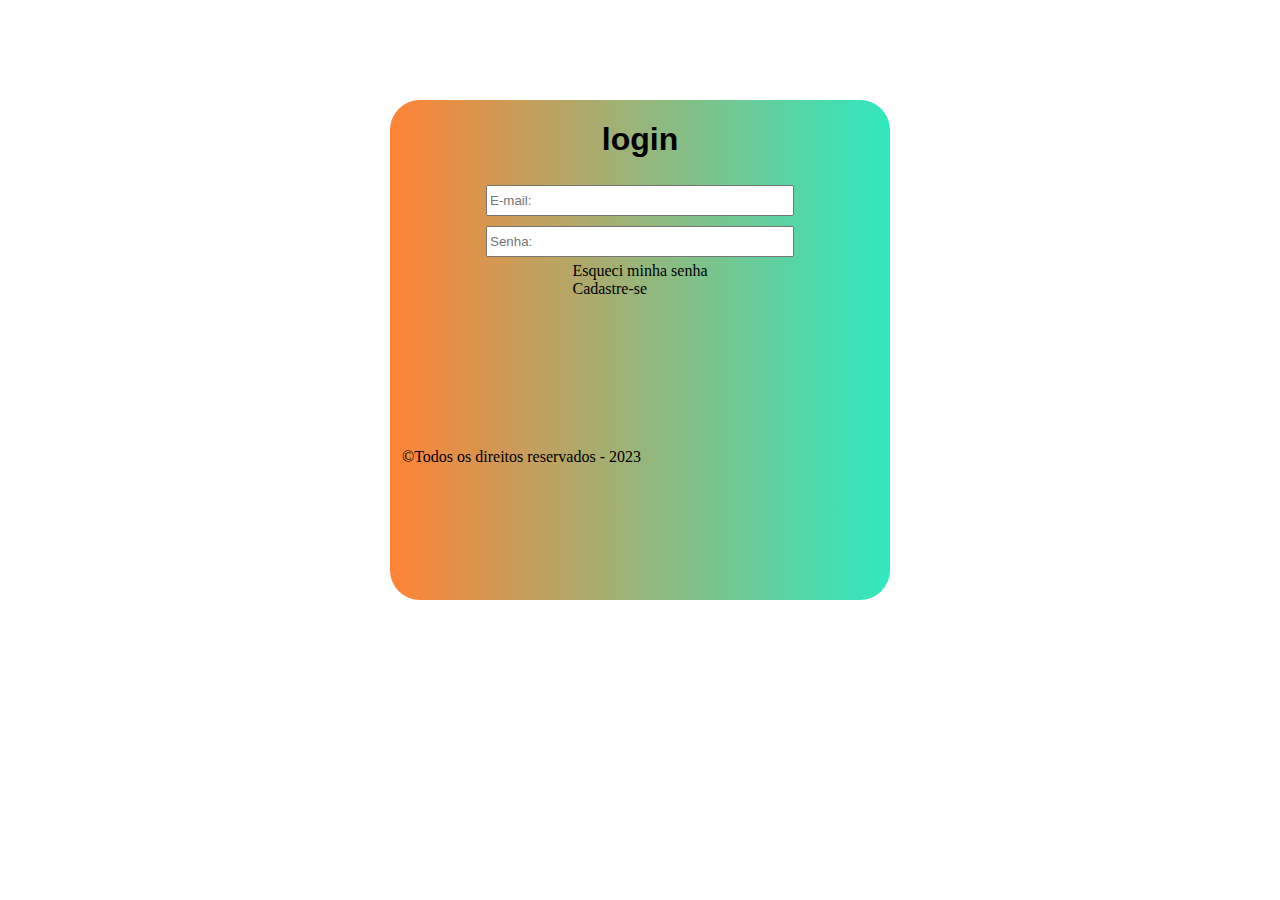
==== PROJETOS/Login/modelo2/index.html @ 8507eb3b "Novo Diretório de projeto contendo projetos pré-pronto" ====
<!DOCTYPE html>
<html lang="PT-BR">
<head>
    <meta charset="UTF-8">
    <meta http-equiv="X-UA-Compatible" content="IE=edge">
    <meta name="viewport" content="width=device-width, initial-scale=1.0">
    <link rel="stylesheet" href="estilos.css">
    <title>Document</title>
</head>
<body>
    <main>
        <h1>login</h1>
        <form>
        <input type="text" placeholder="E-mail:">
        <input type="password" placeholder="Senha:">
        </form>
        <nav>
        <a href="">Cadastre-se</a>
        <a href="">Esqueci minha senha</a>
        </nav>
        <section class="midias">
            <a href=""></a>
            <a href=""></a>
            <a href=""></a>
        </section>
        <footer>
        <img src="" alt="">
        <img src="" alt="">
        <img src="" alt="">
        &copy;Todos os direitos reservados - 2023
        </footer>
    </main>
</body>
</html>
---- PROJETOS/Login/modelo2/estilos.css ----
body{
    margin: 0px;
    padding: 100px;
    display: flex;
    flex-direction: column;
    align-items: center;    
}
main{
    display: flex;
    flex-direction: column;
    align-items: center;
    width: 500px;
    height: 500px;
    border-radius: 30px;
    background: #30E8BF;  /* fallback for old browsers */
    background: -webkit-linear-gradient(to right, #FF8235, #30E8BF);  /* Chrome 10-25, Safari 5.1-6 */
    background: linear-gradient(to right, #FF8235, #30E8BF); /* W3C, IE 10+/ Edge, Firefox 16+, Chrome 26+, Opera 12+, Safari 7+ */
}
h1{
    text-align: center;
    font-family: Arial, Helvetica, sans-serif;
}
form{
    display: flex;
    flex-direction: column;
}
input{
    width: 300px;
    height: 25px;
    margin: 5px;
}
nav{
    display: flex;
    flex-direction: column-reverse;
}
nav a{
    text-decoration: none;
    color:rgb(0,0,0);

}
nav a:hover{
    color: white;
}
footer{
    width: 500px;
    padding: 150px;
}
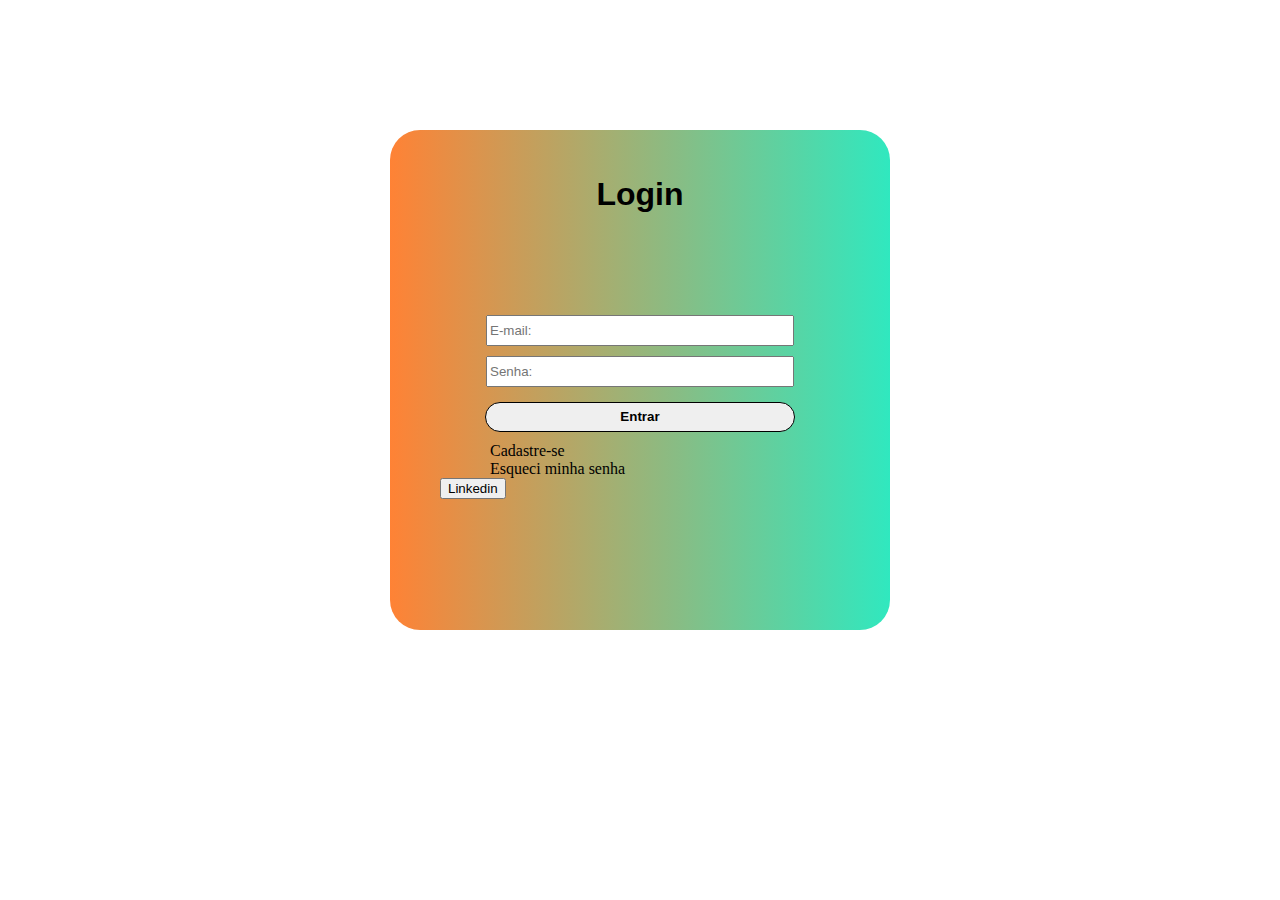
==== commit c063688f: "Novas alterações" ====
--- a/PROJETOS/Login/modelo2/index.html
+++ b/PROJETOS/Login/modelo2/index.html
@@ -9,26 +9,25 @@
 </head>
 <body>
     <main>
-        <h1>login</h1>
+        <h1>Login</h1>
+        <div class="content">
         <form>
         <input type="text" placeholder="E-mail:">
         <input type="password" placeholder="Senha:">
         </form>
+        <div class="entrar">
+        <Button><b>Entrar</b></Button>
+        </div>
         <nav>
-        <a href="">Cadastre-se</a>
-        <a href="">Esqueci minha senha</a>
+            <a href="">Cadastre-se</a>
+            <a href="">Esqueci minha senha</a>
         </nav>
         <section class="midias">
-            <a href=""></a>
-            <a href=""></a>
-            <a href=""></a>
+            <a href=""><button>Linkedin</button></a>
+            <a href=""><img src="" alt=""></a>
+            <a href=""><img src="" alt=""></a>
         </section>
-        <footer>
-        <img src="" alt="">
-        <img src="" alt="">
-        <img src="" alt="">
-        &copy;Todos os direitos reservados - 2023
-        </footer>
+        </div>
     </main>
 </body>
 </html>--- a/PROJETOS/Login/modelo2/estilos.css
+++ b/PROJETOS/Login/modelo2/estilos.css
@@ -1,14 +1,11 @@
 body{
     margin: 0px;
-    padding: 100px;
+    padding: 130px;
     display: flex;
     flex-direction: column;
     align-items: center;    
 }
 main{
-    display: flex;
-    flex-direction: column;
-    align-items: center;
     width: 500px;
     height: 500px;
     border-radius: 30px;
@@ -19,9 +16,14 @@
 h1{
     text-align: center;
     font-family: Arial, Helvetica, sans-serif;
+    padding: 25px;
+}
+.content{
+    padding: 50px;
 }
 form{
     display: flex;
+    align-items: center;
     flex-direction: column;
 }
 input{
@@ -31,18 +33,43 @@
 }
 nav{
     display: flex;
-    flex-direction: column-reverse;
+    flex-direction: column;
+    position: relative;
+    left: 50px;
 }
 nav a{
     text-decoration: none;
     color:rgb(0,0,0);
-
 }
 nav a:hover{
     color: white;
+}
+.entrar{
+    display: flex;
+    justify-content: center;
+    padding: 10px;
+}
+.entrar button{
+    width: 310px;
+    height: 30px;
+    border-radius: 30px;
+    border: solid 1px;
+}
+.entrar button b:hover{
+    color: white;
+}
+.entrar button:hover{
+    background-color: #FF8235;
 }
 footer{
     width: 500px;
     padding: 150px;
 }
+.lgpd{
+    display: flex;
+    justify-content: center;
+    position: relative;
+    bottom: 50px;
+    
+}
 
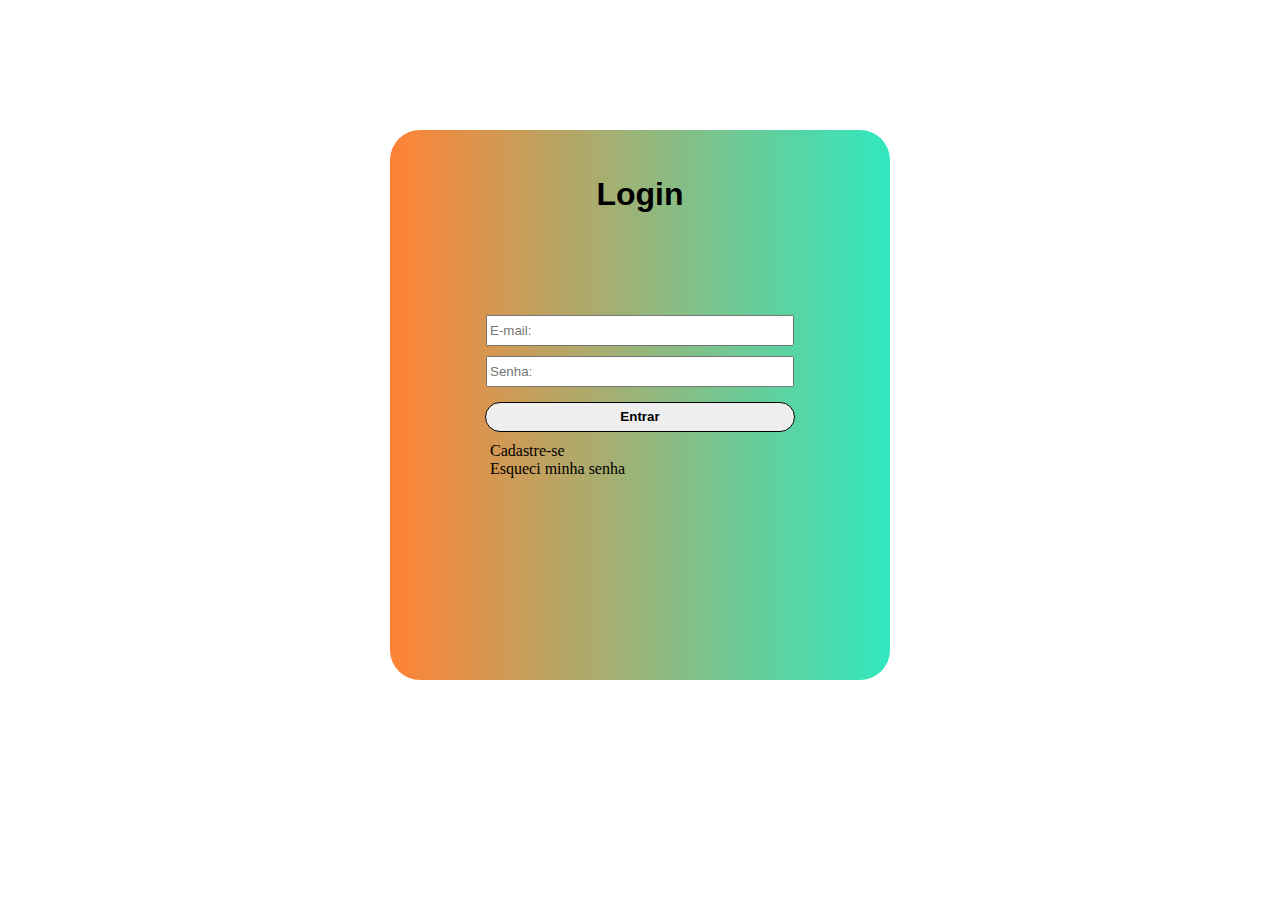
==== commit a6550c50: "Deletando os arquivos do projeto para recriar denovo" ====
--- a/PROJETOS/Login/modelo2/index.html
+++ b/PROJETOS/Login/modelo2/index.html
@@ -22,11 +22,13 @@
             <a href="">Cadastre-se</a>
             <a href="">Esqueci minha senha</a>
         </nav>
+        <!--
         <section class="midias">
-            <a href=""><button>Linkedin</button></a>
-            <a href=""><img src="" alt=""></a>
-            <a href=""><img src="" alt=""></a>
+            <a href=><button><img src="imagens/pesquisa.png" alt=""></button></a>
+            <a href=""><button><img src="imagens/github.png" alt=""></button></a>
+            <a href=""><button><img src="imagens/facebook.png" alt=""></button></a>
         </section>
+    -->
         </div>
     </main>
 </body>
--- a/PROJETOS/Login/modelo2/estilos.css
+++ b/PROJETOS/Login/modelo2/estilos.css
@@ -7,7 +7,7 @@
 }
 main{
     width: 500px;
-    height: 500px;
+    height: 550px;
     border-radius: 30px;
     background: #30E8BF;  /* fallback for old browsers */
     background: -webkit-linear-gradient(to right, #FF8235, #30E8BF);  /* Chrome 10-25, Safari 5.1-6 */
@@ -61,15 +61,21 @@
 .entrar button:hover{
     background-color: #FF8235;
 }
-footer{
-    width: 500px;
-    padding: 150px;
+.midias{
+    display: flex;
+    flex-direction:column;
+    justify-content: center;
+    align-items: center;
+
 }
-.lgpd{
-    display: flex;
-    justify-content: center;
-    position: relative;
-    bottom: 50px;
-    
+.midias a button{
+    width: 300px;
+    height: 40px;
+    margin: 5px;
+    background-color:rgba(32, 32, 236, 0.781);
+    border-radius: 30px;
+}
+.midias a button img{
+    width: 30px;
 }
 
